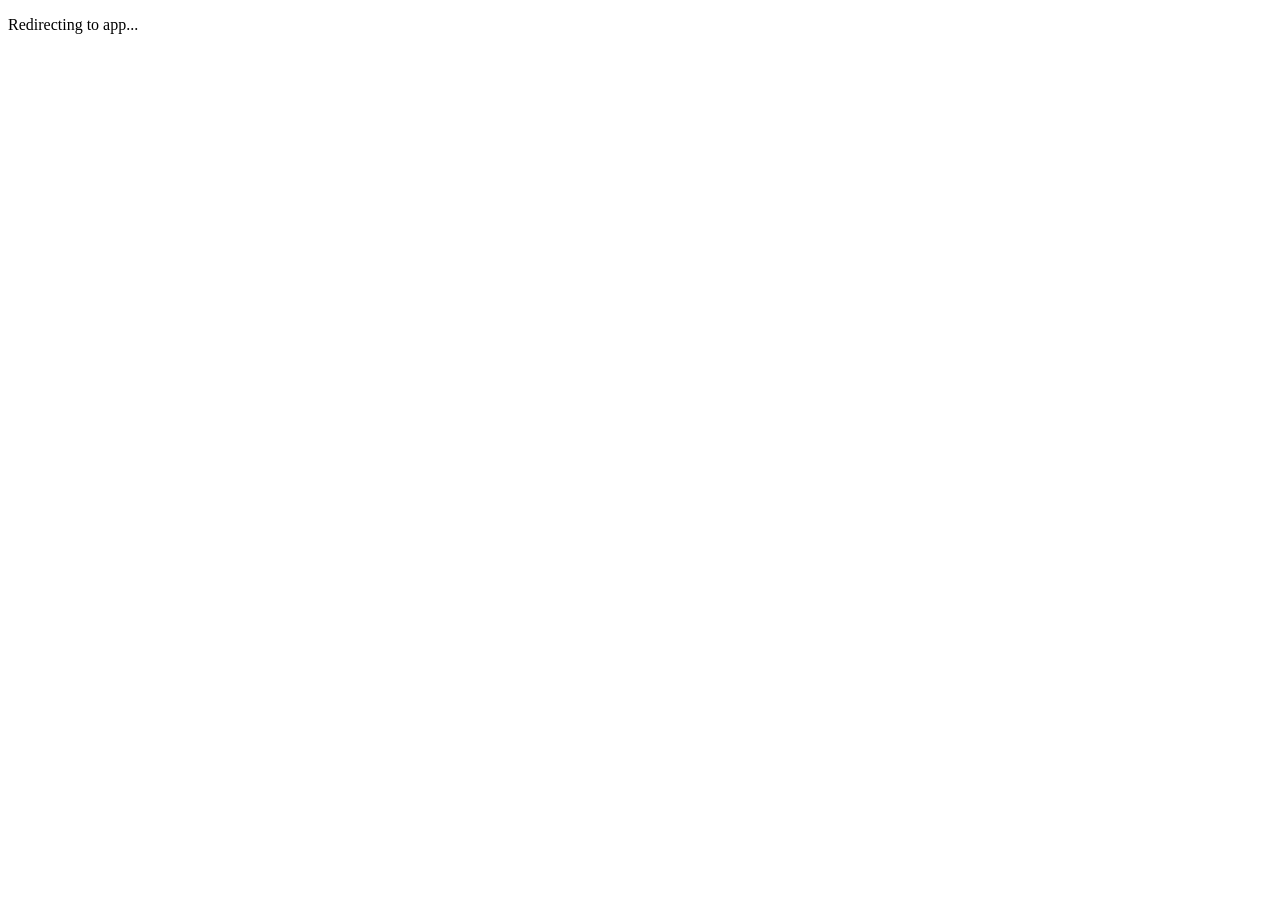
==== reset-password/index.html @ 7ab40b9c "Create index.html" ====
<!DOCTYPE html>
<html>
<head>
    <script>
        // Get parameters from URL
        const urlParams = new URLSearchParams(window.location.search);
        const userId = urlParams.get('userId');
        const secret = urlParams.get('secret');
        
        // Redirect to your app with the parameters
        if (userId && secret) {
            window.location.href = `seferinfo://reset-password?userId=${userId}&secret=${secret}`;
        }
    </script>
</head>
<body>
    <p>Redirecting to app...</p>
</body>
</html>
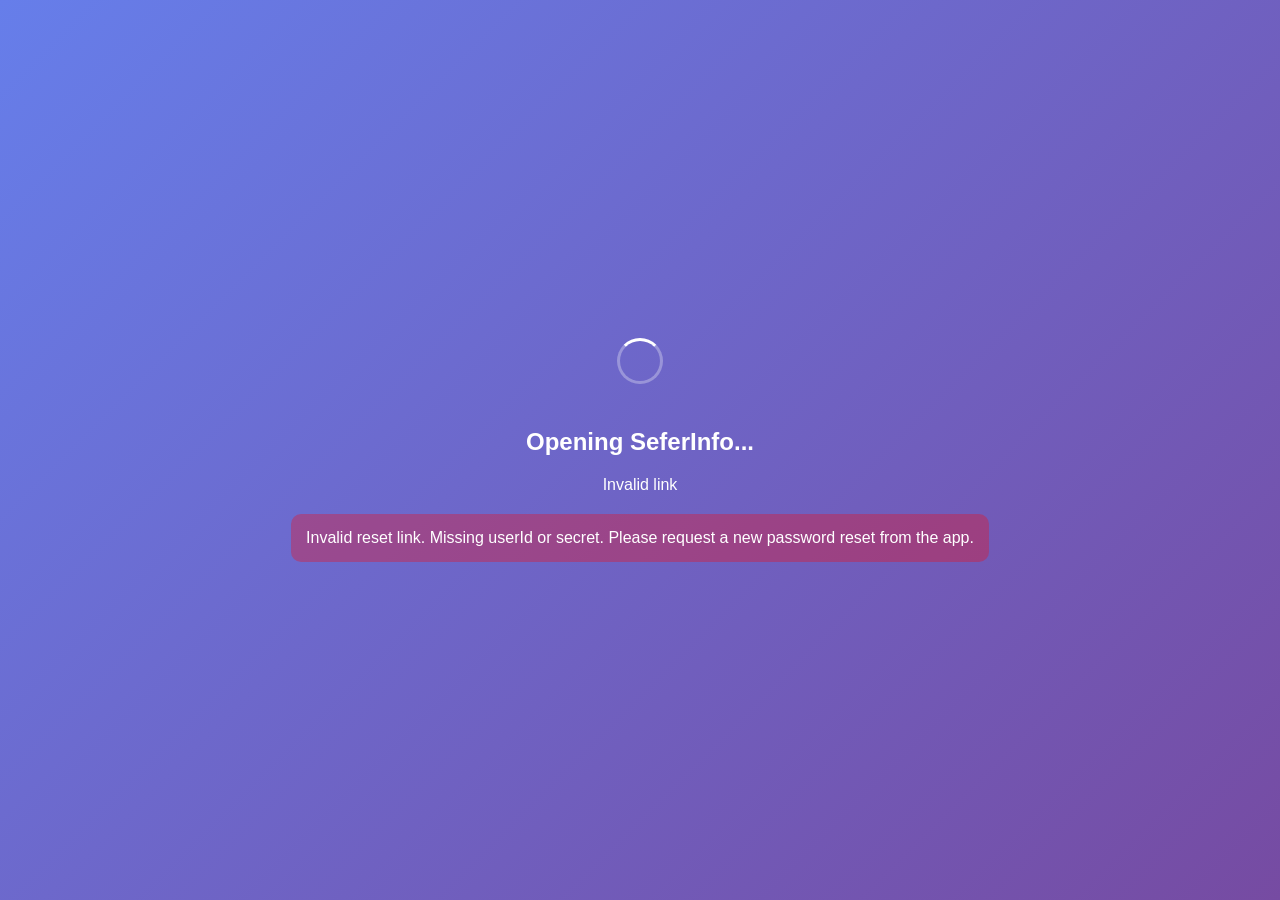
==== commit 28ac661f: "Update index.html" ====
--- a/reset-password/index.html
+++ b/reset-password/index.html
@@ -1,19 +1,108 @@
 <!DOCTYPE html>
-<html>
+<html lang="en">
 <head>
+    <meta charset="UTF-8">
+    <meta name="viewport" content="width=device-width, initial-scale=1.0">
+    <title>Redirecting to SeferInfo...</title>
+    <style>
+        body {
+            font-family: -apple-system, BlinkMacSystemFont, 'Segoe UI', Roboto, Helvetica, Arial, sans-serif;
+            display: flex;
+            justify-content: center;
+            align-items: center;
+            min-height: 100vh;
+            margin: 0;
+            background: linear-gradient(135deg, #667eea 0%, #764ba2 100%);
+            color: white;
+        }
+        .container {
+            text-align: center;
+            padding: 20px;
+        }
+        .spinner {
+            display: inline-block;
+            width: 40px;
+            height: 40px;
+            border: 3px solid rgba(255,255,255,0.3);
+            border-top: 3px solid white;
+            border-radius: 50%;
+            animation: spin 1s linear infinite;
+            margin-bottom: 20px;
+        }
+        @keyframes spin {
+            0% { transform: rotate(0deg); }
+            100% { transform: rotate(360deg); }
+        }
+        a {
+            color: white;
+            text-decoration: underline;
+            margin-top: 20px;
+            display: inline-block;
+        }
+        .error {
+            background: rgba(255,0,0,0.3);
+            padding: 15px;
+            border-radius: 10px;
+            margin-top: 20px;
+        }
+    </style>
+</head>
+<body>
+    <div class="container">
+        <div class="spinner"></div>
+        <h2>Opening SeferInfo...</h2>
+        <p id="status">Redirecting to app...</p>
+        <a href="#" id="manualLink">If the app doesn't open, tap here</a>
+        <div id="error" class="error" style="display:none;"></div>
+    </div>
+
     <script>
         // Get parameters from URL
         const urlParams = new URLSearchParams(window.location.search);
         const userId = urlParams.get('userId');
         const secret = urlParams.get('secret');
         
-        // Redirect to your app with the parameters
+        const statusEl = document.getElementById('status');
+        const errorEl = document.getElementById('error');
+        const manualLink = document.getElementById('manualLink');
+        
+        console.log('URL Params:', { userId, secret });
+        
         if (userId && secret) {
-            window.location.href = `seferinfo://reset-password?userId=${userId}&secret=${secret}`;
+            // Build the deep link URL
+            const deepLink = `seferinfo://reset-password?userId=${encodeURIComponent(userId)}&secret=${encodeURIComponent(secret)}`;
+            
+            console.log('Attempting to open:', deepLink);
+            statusEl.textContent = 'Opening SeferInfo app...';
+            
+            // Try to open the app
+            window.location.href = deepLink;
+            
+            // Set up manual fallback link
+            manualLink.href = deepLink;
+            manualLink.style.display = 'inline-block';
+            
+            // If app doesn't open after 3 seconds, show error
+            setTimeout(() => {
+                if (document.hidden === false) {
+                    errorEl.style.display = 'block';
+                    errorEl.innerHTML = 'Could not open the app automatically. Please make sure SeferInfo is installed, then tap the link above.';
+                    statusEl.textContent = 'Tap the link to open the app';
+                }
+            }, 3000);
+        } else {
+            errorEl.style.display = 'block';
+            errorEl.innerHTML = 'Invalid reset link. Missing userId or secret. Please request a new password reset from the app.';
+            statusEl.textContent = 'Invalid link';
+            manualLink.style.display = 'none';
         }
+        
+        // Also try to detect when app opens
+        document.addEventListener('visibilitychange', function() {
+            if (document.hidden) {
+                console.log('App opened successfully!');
+            }
+        });
     </script>
-</head>
-<body>
-    <p>Redirecting to app...</p>
 </body>
 </html>
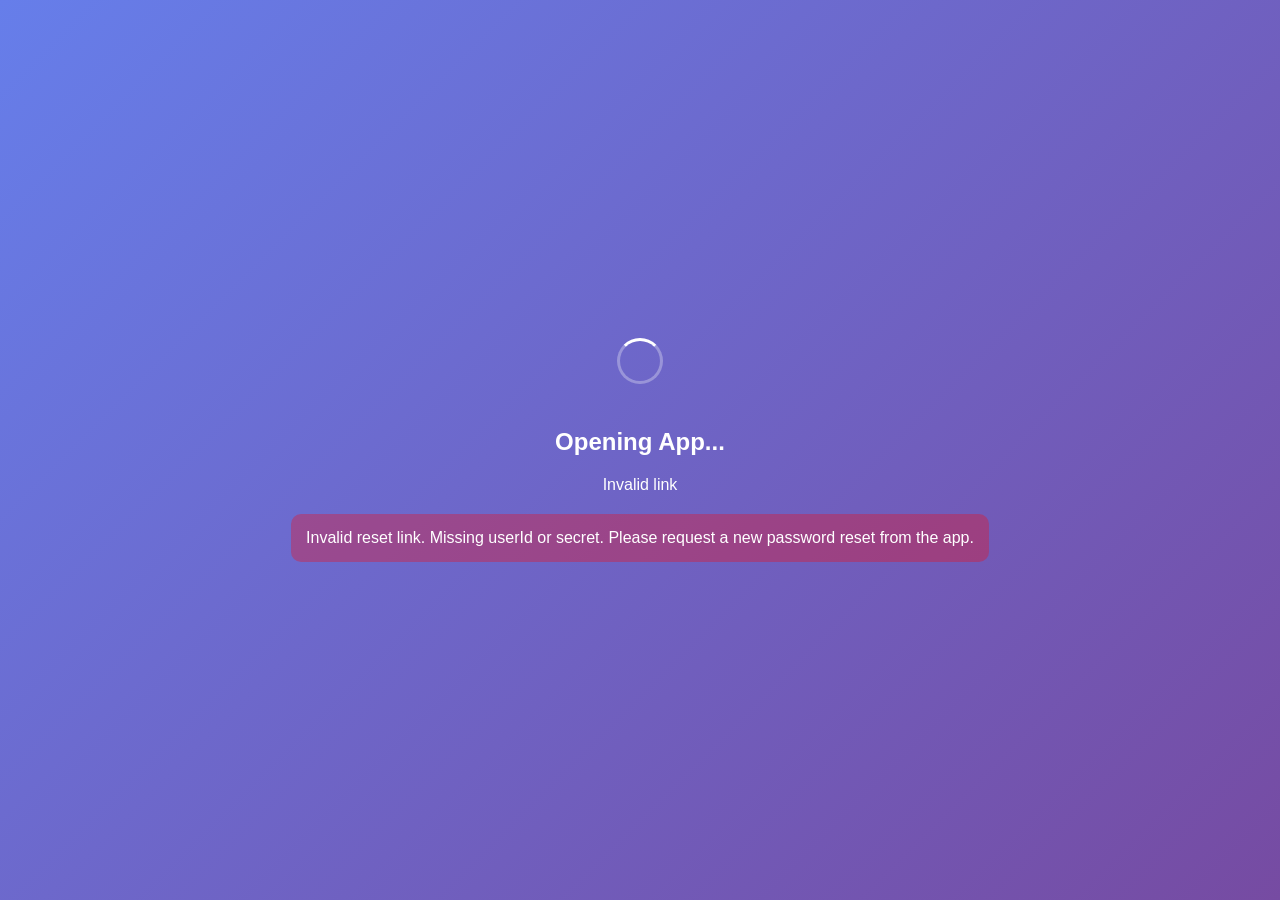
==== commit 88a6fa54: "Update index.html" ====
--- a/reset-password/index.html
+++ b/reset-password/index.html
@@ -3,7 +3,7 @@
 <head>
     <meta charset="UTF-8">
     <meta name="viewport" content="width=device-width, initial-scale=1.0">
-    <title>Redirecting to SeferInfo...</title>
+    <title>Redirecting to App...</title>
     <style>
         body {
             font-family: -apple-system, BlinkMacSystemFont, 'Segoe UI', Roboto, Helvetica, Arial, sans-serif;
@@ -50,7 +50,7 @@
 <body>
     <div class="container">
         <div class="spinner"></div>
-        <h2>Opening SeferInfo...</h2>
+        <h2>Opening App...</h2>
         <p id="status">Redirecting to app...</p>
         <a href="#" id="manualLink">If the app doesn't open, tap here</a>
         <div id="error" class="error" style="display:none;"></div>
@@ -73,7 +73,7 @@
             const deepLink = `seferinfo://reset-password?userId=${encodeURIComponent(userId)}&secret=${encodeURIComponent(secret)}`;
             
             console.log('Attempting to open:', deepLink);
-            statusEl.textContent = 'Opening SeferInfo app...';
+            statusEl.textContent = 'Opening App app...';
             
             // Try to open the app
             window.location.href = deepLink;
@@ -86,7 +86,7 @@
             setTimeout(() => {
                 if (document.hidden === false) {
                     errorEl.style.display = 'block';
-                    errorEl.innerHTML = 'Could not open the app automatically. Please make sure SeferInfo is installed, then tap the link above.';
+                    errorEl.innerHTML = 'Could not open the app automatically. Please make sure App is installed, then tap the link above.';
                     statusEl.textContent = 'Tap the link to open the app';
                 }
             }, 3000);
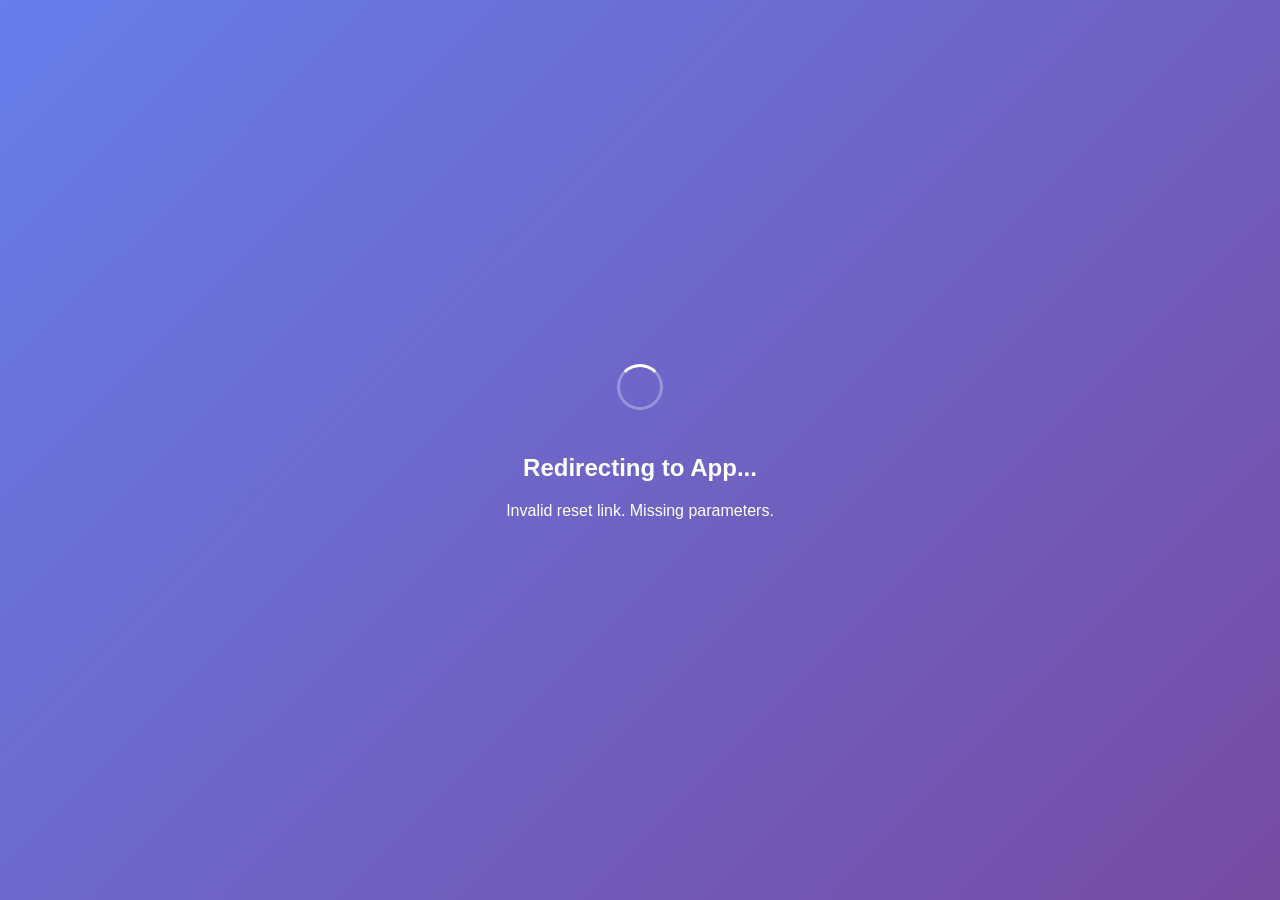
==== commit eca32ebd: "Update index.html" ====
--- a/reset-password/index.html
+++ b/reset-password/index.html
@@ -1,9 +1,9 @@
 <!DOCTYPE html>
-<html lang="en">
+<html>
 <head>
     <meta charset="UTF-8">
     <meta name="viewport" content="width=device-width, initial-scale=1.0">
-    <title>Redirecting to App...</title>
+    <title>Reset Password - App</title>
     <style>
         body {
             font-family: -apple-system, BlinkMacSystemFont, 'Segoe UI', Roboto, Helvetica, Arial, sans-serif;
@@ -33,27 +33,25 @@
             0% { transform: rotate(0deg); }
             100% { transform: rotate(360deg); }
         }
-        a {
-            color: white;
-            text-decoration: underline;
+        button {
+            background: white;
+            color: #667eea;
+            border: none;
+            padding: 12px 24px;
+            border-radius: 8px;
+            font-size: 16px;
+            font-weight: 600;
             margin-top: 20px;
-            display: inline-block;
-        }
-        .error {
-            background: rgba(255,0,0,0.3);
-            padding: 15px;
-            border-radius: 10px;
-            margin-top: 20px;
+            cursor: pointer;
         }
     </style>
 </head>
 <body>
     <div class="container">
         <div class="spinner"></div>
-        <h2>Opening App...</h2>
-        <p id="status">Redirecting to app...</p>
-        <a href="#" id="manualLink">If the app doesn't open, tap here</a>
-        <div id="error" class="error" style="display:none;"></div>
+        <h2>Redirecting to App...</h2>
+        <p id="status">Please wait...</p>
+        <button id="manualButton" style="display:none;">Open App Manually</button>
     </div>
 
     <script>
@@ -63,46 +61,30 @@
         const secret = urlParams.get('secret');
         
         const statusEl = document.getElementById('status');
-        const errorEl = document.getElementById('error');
-        const manualLink = document.getElementById('manualLink');
-        
-        console.log('URL Params:', { userId, secret });
+        const manualButton = document.getElementById('manualButton');
         
         if (userId && secret) {
-            // Build the deep link URL
-            const deepLink = `seferinfo://reset-password?userId=${encodeURIComponent(userId)}&secret=${encodeURIComponent(secret)}`;
+            // For Expo Go, use the exp:// scheme with your local IP
+            // You need to replace 192.168.1.7 with your actual Expo Metro IP
+            const expoDeepLink = `exp://192.168.1.7:8081/--/reset-password?userId=${encodeURIComponent(userId)}&secret=${encodeURIComponent(secret)}`;
             
-            console.log('Attempting to open:', deepLink);
-            statusEl.textContent = 'Opening App app...';
+            console.log('Attempting to open:', expoDeepLink);
+            statusEl.textContent = 'Opening app...';
             
             // Try to open the app
-            window.location.href = deepLink;
+            window.location.href = expoDeepLink;
             
-            // Set up manual fallback link
-            manualLink.href = deepLink;
-            manualLink.style.display = 'inline-block';
-            
-            // If app doesn't open after 3 seconds, show error
+            // Show manual button after 2 seconds
             setTimeout(() => {
-                if (document.hidden === false) {
-                    errorEl.style.display = 'block';
-                    errorEl.innerHTML = 'Could not open the app automatically. Please make sure App is installed, then tap the link above.';
-                    statusEl.textContent = 'Tap the link to open the app';
-                }
-            }, 3000);
+                manualButton.style.display = 'block';
+                manualButton.onclick = () => {
+                    window.location.href = expoDeepLink;
+                };
+                statusEl.textContent = 'If the app doesn\'t open automatically, click the button below.';
+            }, 2000);
         } else {
-            errorEl.style.display = 'block';
-            errorEl.innerHTML = 'Invalid reset link. Missing userId or secret. Please request a new password reset from the app.';
-            statusEl.textContent = 'Invalid link';
-            manualLink.style.display = 'none';
+            statusEl.textContent = 'Invalid reset link. Missing parameters.';
         }
-        
-        // Also try to detect when app opens
-        document.addEventListener('visibilitychange', function() {
-            if (document.hidden) {
-                console.log('App opened successfully!');
-            }
-        });
     </script>
 </body>
 </html>
